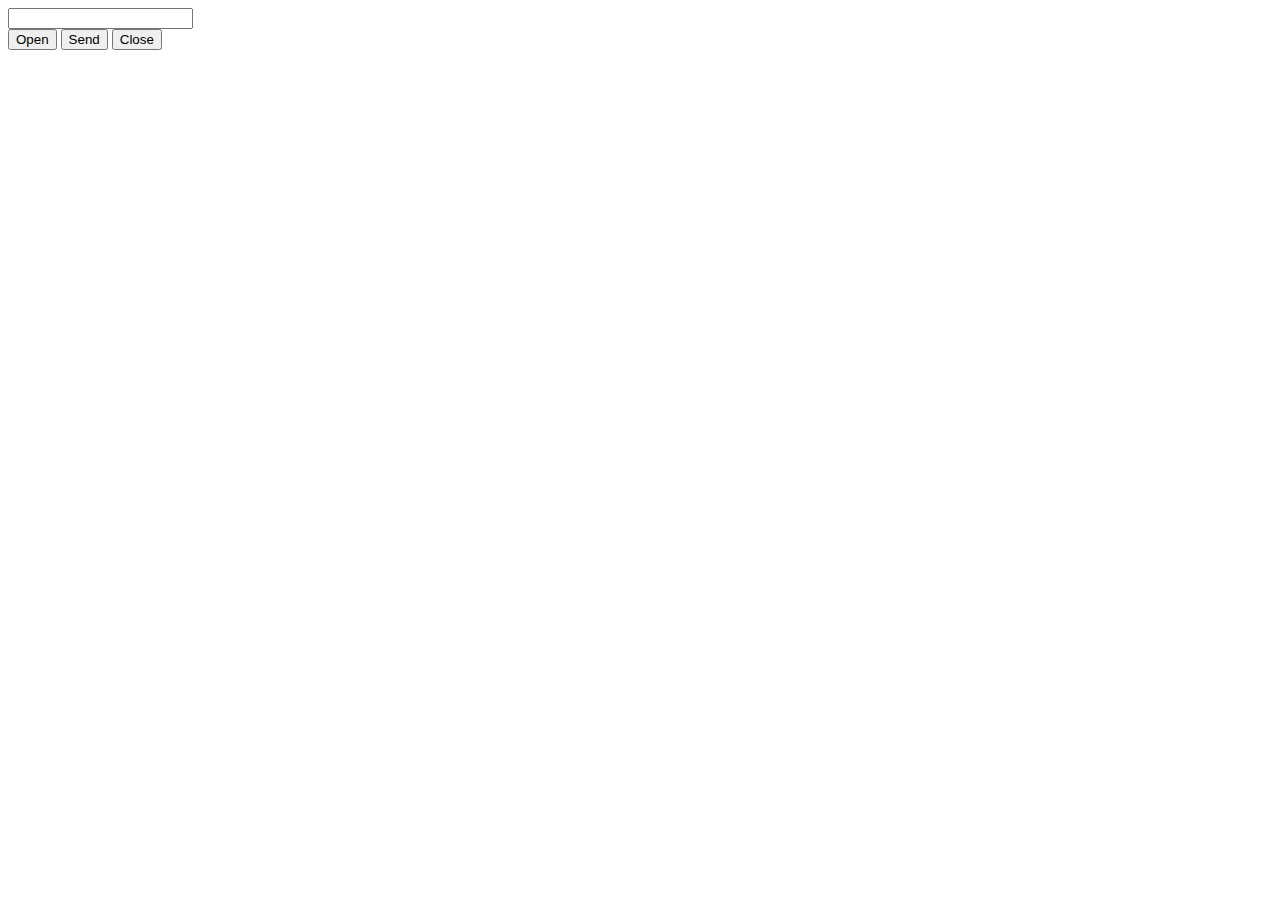
==== index.html @ 73d1c928 "Initial commit" ====
<!DOCTYPE html>

<html>
    <head>
        <title>Echo Chamber</title>
        <meta charset="UTF-8">
        <meta name="viewport" content="width=device-width">
    </head>
    <body>
        
        <div>
            <input type="text" id="messageinput"/>
        </div>
        <div>
            <button type="button" onclick="openSocket();" >Open</button>
            <button type="button" onclick="send();" >Send</button>
            <button type="button" onclick="closeSocket();" >Close</button>
        </div>
        <!-- Server responses get written here -->
        <div id="messages"></div>
        
        <!-- Script to utilise the WebSocket -->
        <script type="text/javascript">
                        
            var webSocket;
            var messages = document.getElementById("messages");
            
            
            function openSocket(){
                // Ensures only one connection is open at a time
                if(webSocket !== undefined && webSocket.readyState !== WebSocket.CLOSED){
                    writeResponse("WebSocket is already opened.");
                    return;
                }
                // Create a new instance of the websocket
                webSocket = new WebSocket("ws://192.168.1.144:8080");
                 
                /**
                 * Binds functions to the listeners for the websocket.
                 */
                webSocket.onopen = function(event){
                    // For reasons I can't determine, onopen gets called twice
                    // and the first time event.data is undefined.
                    // Leave a comment if you know the answer.
                    if(event.data === undefined) 
                        return;

                    writeResponse(event.data);
                };

                webSocket.onmessage = function(event){
                    writeResponse(event.data);
                };

                webSocket.onclose = function(event){
                    writeResponse("Connection closed");
                };
            }
            
            /**
             * Sends the value of the text input to the server
             */
            function send(){
                var text = document.getElementById("messageinput").value;
                webSocket.send(text);
            }
            
            function closeSocket(){
                webSocket.close();
            }

            function writeResponse(text){
                messages.innerHTML += "<br/>" + text;
            }
            
        </script>
        
    </body>
</html>
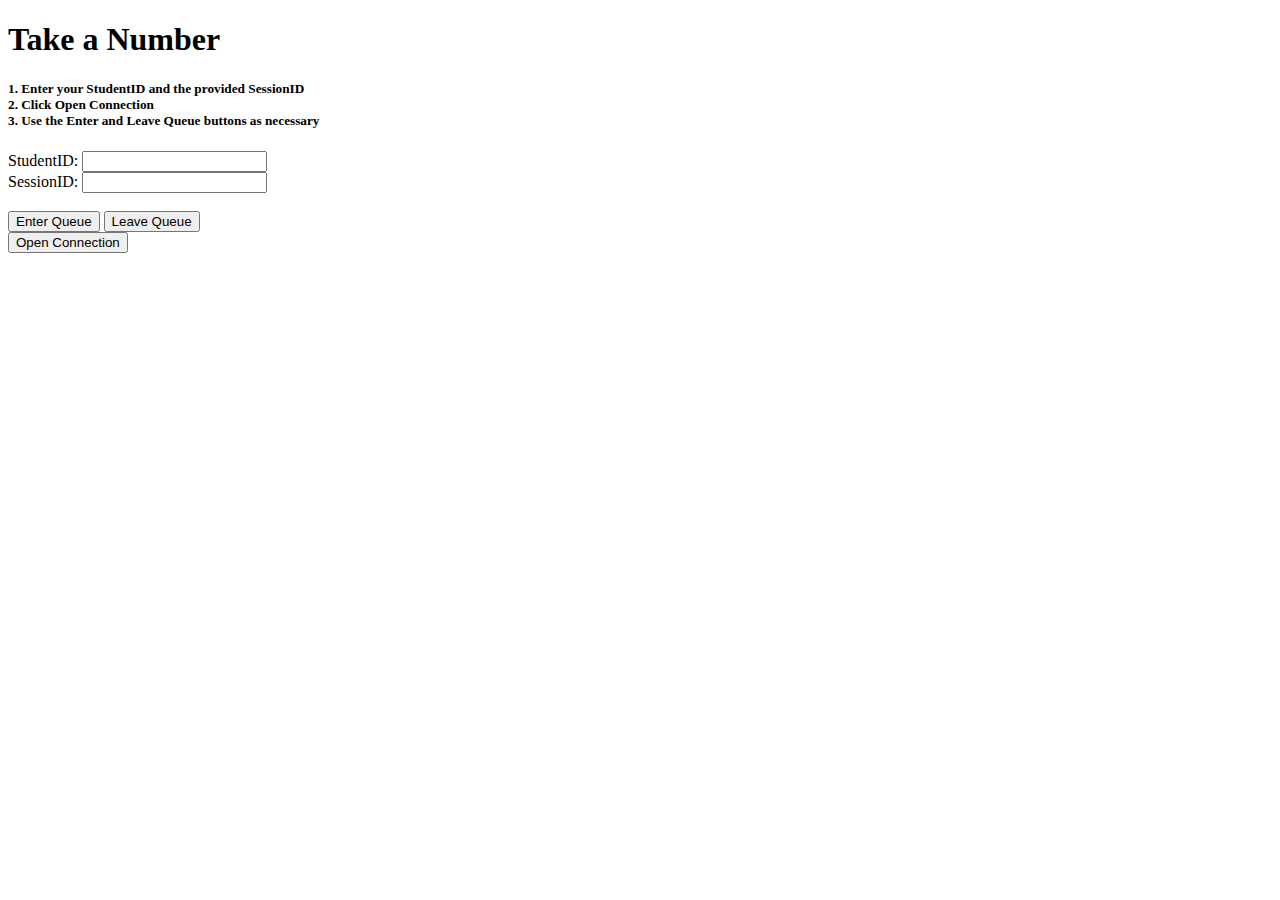
==== commit dc82b2db: "buttonized" ====
--- a/index.html
+++ b/index.html
@@ -2,30 +2,56 @@
 
 <html>
     <head>
-        <title>Echo Chamber</title>
+        <title>Take a Number</title>
         <meta charset="UTF-8">
         <meta name="viewport" content="width=device-width">
     </head>
+
+    <h1>Take a Number</h1>
+    <h5>
+        1. Enter your StudentID and the provided SessionID <br>
+        2. Click Open Connection <br>
+        3. Use the Enter and Leave Queue buttons as necessary
+    </h5>
+
     <body>
-        
+
         <div>
-            <input type="text" id="messageinput"/>
+            StudentID:
+            <input type="text" id="studentID"/>
+            <br> SessionID:
+            <input type="text" id="sessionID"/>
+            <br>
+            <!--<input type="text" id="messageinput"/>-->
         </div>
         <div>
-            <button type="button" onclick="openSocket();" >Open</button>
-            <button type="button" onclick="send();" >Send</button>
-            <button type="button" onclick="closeSocket();" >Close</button>
+            <br>
+            <button type="button" onclick="enterQueue();">Enter Queue</button>
+            <button type="button" onclick="leaveQueue();">Leave Queue</button>
+            <br>
+            <button type="button" onclick="openSocket();" >Open Connection</button>
+            <!--<button type="button" onclick="send();" >Send</button>
+            <button type="button" onclick="closeSocket();" >Close</button>-->
         </div>
         <!-- Server responses get written here -->
         <div id="messages"></div>
-        
+
         <!-- Script to utilise the WebSocket -->
         <script type="text/javascript">
-                        
+
             var webSocket;
             var messages = document.getElementById("messages");
-            
-            
+            var studentID = document.getElementById("studentID");
+            var sessionID = document.getElementById("sessionID");
+
+            function enterQueue() {
+                webSocket.send("enterQueue#" + studentID + "#" + sessionID);
+            }
+
+            function leaveQueue() {
+                webSocket.send("leaveQueue#" + studentID + "#" + sessionID);
+            }
+
             function openSocket(){
                 // Ensures only one connection is open at a time
                 if(webSocket !== undefined && webSocket.readyState !== WebSocket.CLOSED){
@@ -34,7 +60,7 @@
                 }
                 // Create a new instance of the websocket
                 webSocket = new WebSocket("ws://192.168.1.144:8080");
-                 
+
                 /**
                  * Binds functions to the listeners for the websocket.
                  */
@@ -42,7 +68,7 @@
                     // For reasons I can't determine, onopen gets called twice
                     // and the first time event.data is undefined.
                     // Leave a comment if you know the answer.
-                    if(event.data === undefined) 
+                    if(event.data === undefined)
                         return;
 
                     writeResponse(event.data);
@@ -56,7 +82,7 @@
                     writeResponse("Connection closed");
                 };
             }
-            
+
             /**
              * Sends the value of the text input to the server
              */
@@ -64,7 +90,7 @@
                 var text = document.getElementById("messageinput").value;
                 webSocket.send(text);
             }
-            
+
             function closeSocket(){
                 webSocket.close();
             }
@@ -72,8 +98,8 @@
             function writeResponse(text){
                 messages.innerHTML += "<br/>" + text;
             }
-            
+
         </script>
-        
+
     </body>
 </html>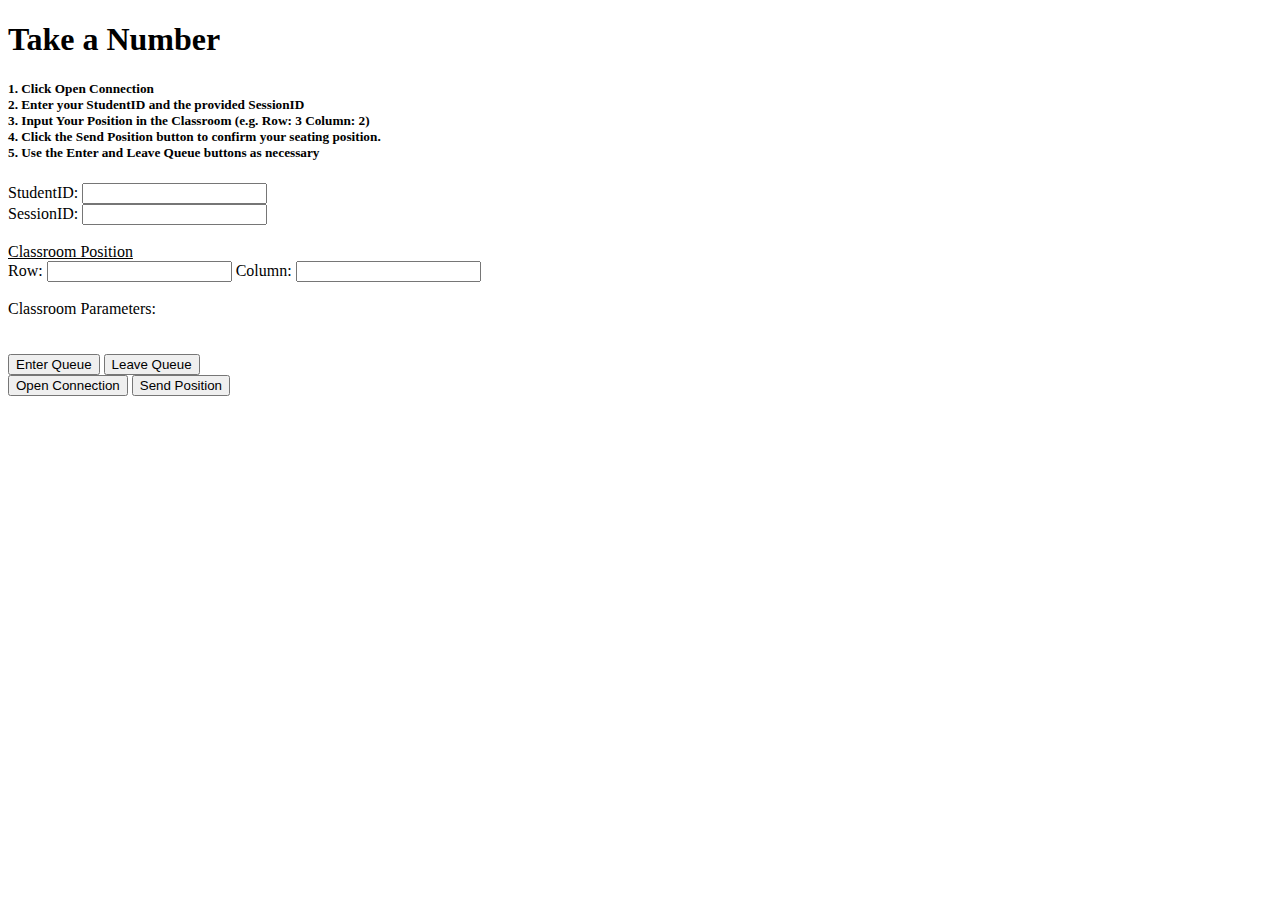
==== commit a48c913d: "test" ====
--- a/index.html
+++ b/index.html
@@ -1,105 +1,142 @@
 <!DOCTYPE html>
 
 <html>
-    <head>
-        <title>Take a Number</title>
-        <meta charset="UTF-8">
-        <meta name="viewport" content="width=device-width">
-    </head>
+<head>
+    <title>Take a Number</title>
+    <meta charset="UTF-8">
+    <meta name="viewport" content="width=device-width">
+</head>
 
-    <h1>Take a Number</h1>
-    <h5>
-        1. Enter your StudentID and the provided SessionID <br>
-        2. Click Open Connection <br>
-        3. Use the Enter and Leave Queue buttons as necessary
-    </h5>
+<h1>Take a Number</h1>
+<h5>
+    1. Click Open Connection <br>
+    2. Enter your StudentID and the provided SessionID <br>
+    3. Input Your Position in the Classroom (e.g. Row: 3 Column: 2) <br>
+    4. Click the Send Position button to confirm your seating position. <br>
+    5. Use the Enter and Leave Queue buttons as necessary
+</h5>
 
-    <body>
+<body>
 
-        <div>
-            StudentID:
-            <input type="text" id="studentID"/>
-            <br> SessionID:
-            <input type="text" id="sessionID"/>
-            <br>
-            <!--<input type="text" id="messageinput"/>-->
-        </div>
-        <div>
-            <br>
-            <button type="button" onclick="enterQueue();">Enter Queue</button>
-            <button type="button" onclick="leaveQueue();">Leave Queue</button>
-            <br>
-            <button type="button" onclick="openSocket();" >Open Connection</button>
-            <!--<button type="button" onclick="send();" >Send</button>
-            <button type="button" onclick="closeSocket();" >Close</button>-->
-        </div>
-        <!-- Server responses get written here -->
-        <div id="messages"></div>
+<div>
+    StudentID:
+    <input type="text" id="studentID"/>
+    <br> SessionID:
+    <input type="text" id="sessionID"/>
+    <br><br> <u>Classroom Position</u> <br>
+    Row: <input type="text" id="classPosRow"/>
+    Column: <input type="text" id="classPosCol"/> <br>
+    <br> Classroom Parameters:
+    <div id="sizeParams"></div>
+    <br>
+    <!--<input type="text" id="messageinput"/>-->
+</div>
+<div>
+    <br>
+    <button type="button" onclick="enterQueue();">Enter Queue</button>
+    <button type="button" onclick="leaveQueue();">Leave Queue</button>
+    <br>
+    <button type="button" onclick="openSocket();">Open Connection</button>
+    <button type="button" onclick="sendPosition();">Send Position</button>
+    <!--<button type="button" onclick="send();">Send</button>
+    <button type="button" onclick="closeSocket();">Close</button>-->
+</div>
+<!-- Server responses get written here -->
+<div id="messages"></div>
 
-        <!-- Script to utilise the WebSocket -->
-        <script type="text/javascript">
+<!-- Script to utilise the WebSocket -->
+<script type="text/javascript">
 
-            var webSocket;
-            var messages = document.getElementById("messages");
-            var studentID = document.getElementById("studentID");
-            var sessionID = document.getElementById("sessionID");
+    var webSocket;
+    var classPosRow = document.getElementById("classPosRow");
+    var classPosCol = document.getElementById("classPosCol");
+    var sizeParams = document.getElementById("sizeParams");
+    var messages = document.getElementById("messages");
+    var studentID = document.getElementById("studentID").value;
+    var sessionID = document.getElementById("sessionID").value;
 
-            function enterQueue() {
-                webSocket.send("enterQueue#" + studentID + "#" + sessionID);
-            }
+    function sendPosition() {
+        webSocket.send("classPos#" + document.getElementById("studentID").value
+                + "#" + document.getElementById("sessionID").value
+                + "#" + document.getElementById("classPosRow").value)
+        + "#" + document.getElementById("classPosCol");
+    }
 
-            function leaveQueue() {
-                webSocket.send("leaveQueue#" + studentID + "#" + sessionID);
-            }
+    function enterQueue() {
+        webSocket.send("enterQueue#" + document.getElementById("studentID").value
+                + "#" + document.getElementById("sessionID").value);
+    }
 
-            function openSocket(){
-                // Ensures only one connection is open at a time
-                if(webSocket !== undefined && webSocket.readyState !== WebSocket.CLOSED){
-                    writeResponse("WebSocket is already opened.");
-                    return;
-                }
-                // Create a new instance of the websocket
-                webSocket = new WebSocket("ws://192.168.1.144:8080");
+    function leaveQueue() {
+        webSocket.send("leaveQueue#" + document.getElementById("studentID").value
+                + "#" + document.getElementById("sessionID").value);
+    }
 
-                /**
-                 * Binds functions to the listeners for the websocket.
-                 */
-                webSocket.onopen = function(event){
-                    // For reasons I can't determine, onopen gets called twice
-                    // and the first time event.data is undefined.
-                    // Leave a comment if you know the answer.
-                    if(event.data === undefined)
-                        return;
+    function getLabSize() {
+        webSocket.send("getSize#" + document.getElementById("sessionID").value);
+    }
 
-                    writeResponse(event.data);
-                };
+    function openSocket(){
+        // Ensures only one connection is open at a time
+        if(webSocket !== undefined && webSocket.readyState !== WebSocket.CLOSED){
+            writeResponse("WebSocket is already opened.");
+            return;
+        }
+        // Create a new instance of the websocket
+        webSocket = new WebSocket("ws://192.168.1.144:8080");
 
-                webSocket.onmessage = function(event){
-                    writeResponse(event.data);
-                };
+        /**
+         * Binds functions to the listeners for the websocket.
+         */
+        webSocket.onopen = function(event){
+            // For reasons I can't determine, onopen gets called twice
+            // and the first time event.data is undefined.
+            // Leave a comment if you know the answer.
+            if(event.data === undefined)
+                return;
 
-                webSocket.onclose = function(event){
-                    writeResponse("Connection closed");
-                };
-            }
+            writeResponse(event.data);
+        };
 
-            /**
-             * Sends the value of the text input to the server
-             */
-            function send(){
-                var text = document.getElementById("messageinput").value;
-                webSocket.send(text);
-            }
+        webSocket.onmessage = function(event){
+            writeResponse(event.data);
+        };
 
-            function closeSocket(){
-                webSocket.close();
-            }
+        webSocket.onclose = function(event){
+            writeResponse("Connection closed");
+        };
 
-            function writeResponse(text){
-                messages.innerHTML += "<br/>" + text;
-            }
+        getLabSize(); // Ask the server what the size of the classroom is upon connecting
+    }
 
-        </script>
+    /**
+     * Sends the value of the text input to the server
+     */
+    function send(){
+        var text = document.getElementById("messageinput").value;
+        webSocket.send(text);
+    }
 
-    </body>
+    function closeSocket(){
+        webSocket.close();
+    }
+
+    function writeResponse(text){
+
+        // Expect labSize message of form: 'labSize#rowNum#colNum'
+        if (text.contains("labSize#")) {
+            var rowNum = 0;
+            var colNum = 0;
+            var splits = text.split("#");
+            splits[2] = rowNum;
+            splits[3] = colNum;
+            sizeParams.innerHTML = "Input a row between 1 and " + rowNum + 1 + " and a column between 1 and " + colNum + 1;
+
+        }
+        messages.innerHTML += "<br/>" + text;
+    }
+
+</script>
+
+</body>
 </html>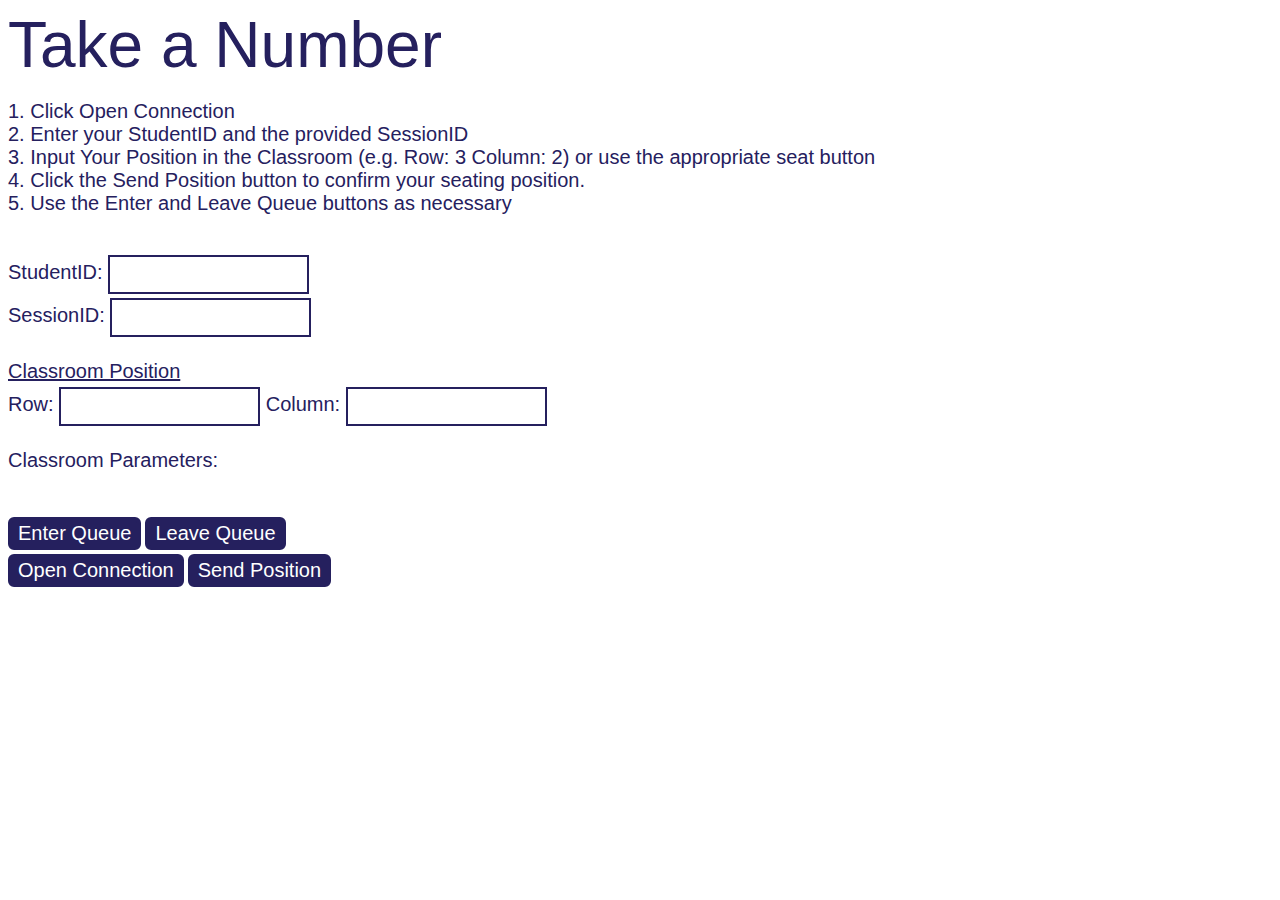
==== commit 7471a876: "Changed styling of web page." ====
--- a/index.html
+++ b/index.html
@@ -1,142 +1,65 @@
 <!DOCTYPE html>
-
 <html>
 <head>
     <title>Take a Number</title>
     <meta charset="UTF-8">
     <meta name="viewport" content="width=device-width">
+    <link rel="stylesheet" type="text/css" href="take-a-number.css">
 </head>
+<body>
 
-<h1>Take a Number</h1>
-<h5>
+<t1>Take a Number</t1>
+
+<spacer class = "smallSpace"></spacer>
+
+<t2>
     1. Click Open Connection <br>
     2. Enter your StudentID and the provided SessionID <br>
-    3. Input Your Position in the Classroom (e.g. Row: 3 Column: 2) <br>
+    3. Input Your Position in the Classroom (e.g. Row: 3 Column: 2) or use the appropriate seat button <br>
     4. Click the Send Position button to confirm your seating position. <br>
     5. Use the Enter and Leave Queue buttons as necessary
-</h5>
+</t2>
 
-<body>
+<spacer class = "smallSpace"></spacer>
+
+<table id="buttonTable">
+</table>
+
+<spacer class = "smallSpace"></spacer>
 
 <div>
+    <t2>
     StudentID:
-    <input type="text" id="studentID"/>
+    <input type="text" class = "inputType" id="studentID"/>
     <br> SessionID:
-    <input type="text" id="sessionID"/>
+    <input type="text" class = "inputType" id="sessionID"/>
     <br><br> <u>Classroom Position</u> <br>
-    Row: <input type="text" id="classPosRow"/>
-    Column: <input type="text" id="classPosCol"/> <br>
+    Row: <input type="text" class = "inputType" id="classPosRow"/>
+    Column: <input type="text" class = "inputType" id="classPosCol"/> <br>
     <br> Classroom Parameters:
     <div id="sizeParams"></div>
     <br>
+    </t2>
     <!--<input type="text" id="messageinput"/>-->
 </div>
 <div>
     <br>
-    <button type="button" onclick="enterQueue();">Enter Queue</button>
-    <button type="button" onclick="leaveQueue();">Leave Queue</button>
+    <button type="button" class = "button textButton" onclick="enterQueue();">Enter Queue</button>
+    <button type="button" class = "button textButton" onclick="leaveQueue();">Leave Queue</button>
     <br>
-    <button type="button" onclick="openSocket();">Open Connection</button>
-    <button type="button" onclick="sendPosition();">Send Position</button>
+    <button type="button" class = "button textButton" onclick="openSocket();">Open Connection</button>
+    <button type="button" class = "button textButton" onclick="sendPosition();">Send Position</button>
     <!--<button type="button" onclick="send();">Send</button>
     <button type="button" onclick="closeSocket();">Close</button>-->
 </div>
 <!-- Server responses get written here -->
 <div id="messages"></div>
 
+<br>
+
+
 <!-- Script to utilise the WebSocket -->
-<script type="text/javascript">
-
-    var webSocket;
-    var classPosRow = document.getElementById("classPosRow");
-    var classPosCol = document.getElementById("classPosCol");
-    var sizeParams = document.getElementById("sizeParams");
-    var messages = document.getElementById("messages");
-    var studentID = document.getElementById("studentID").value;
-    var sessionID = document.getElementById("sessionID").value;
-
-    function sendPosition() {
-        webSocket.send("classPos#" + document.getElementById("studentID").value
-                + "#" + document.getElementById("sessionID").value
-                + "#" + document.getElementById("classPosRow").value)
-        + "#" + document.getElementById("classPosCol");
-    }
-
-    function enterQueue() {
-        webSocket.send("enterQueue#" + document.getElementById("studentID").value
-                + "#" + document.getElementById("sessionID").value);
-    }
-
-    function leaveQueue() {
-        webSocket.send("leaveQueue#" + document.getElementById("studentID").value
-                + "#" + document.getElementById("sessionID").value);
-    }
-
-    function getLabSize() {
-        webSocket.send("getSize#" + document.getElementById("sessionID").value);
-    }
-
-    function openSocket(){
-        // Ensures only one connection is open at a time
-        if(webSocket !== undefined && webSocket.readyState !== WebSocket.CLOSED){
-            writeResponse("WebSocket is already opened.");
-            return;
-        }
-        // Create a new instance of the websocket
-        webSocket = new WebSocket("ws://192.168.1.144:8080");
-
-        /**
-         * Binds functions to the listeners for the websocket.
-         */
-        webSocket.onopen = function(event){
-            // For reasons I can't determine, onopen gets called twice
-            // and the first time event.data is undefined.
-            // Leave a comment if you know the answer.
-            if(event.data === undefined)
-                return;
-
-            writeResponse(event.data);
-        };
-
-        webSocket.onmessage = function(event){
-            writeResponse(event.data);
-        };
-
-        webSocket.onclose = function(event){
-            writeResponse("Connection closed");
-        };
-
-        getLabSize(); // Ask the server what the size of the classroom is upon connecting
-    }
-
-    /**
-     * Sends the value of the text input to the server
-     */
-    function send(){
-        var text = document.getElementById("messageinput").value;
-        webSocket.send(text);
-    }
-
-    function closeSocket(){
-        webSocket.close();
-    }
-
-    function writeResponse(text){
-
-        // Expect labSize message of form: 'labSize#rowNum#colNum'
-        if (text.contains("labSize#")) {
-            var rowNum = 0;
-            var colNum = 0;
-            var splits = text.split("#");
-            splits[2] = rowNum;
-            splits[3] = colNum;
-            sizeParams.innerHTML = "Input a row between 1 and " + rowNum + 1 + " and a column between 1 and " + colNum + 1;
-
-        }
-        messages.innerHTML += "<br/>" + text;
-    }
-
-</script>
+<script type="text/javascript" src="Scripts/functions.js"></script>
 
 </body>
 </html>--- a/take-a-number.css
+++ b/take-a-number.css
@@ -0,0 +1,72 @@
+t1 {
+    font-family: Arial, Helvetica, sans-serif;
+    font-size: 400%;
+    display: block;
+    color: #25205e;
+    width:100%;
+}
+
+t2 {
+    font-family: Arial, Helvetica, sans-serif;
+    font-size: 125%;
+    display: block;
+    color: #25205e;
+    width:100%;
+}
+
+.body {
+    margin-top: 20px;
+}
+
+.button {
+    font-family: Arial, Helvetica, sans-serif;
+    text-align: center;
+    text-decoration: none;
+    display: inline-block;
+    font-size: 125%;
+    cursor: pointer;
+}
+
+.seatButton {
+    background-color: white;
+    color: black;
+    border: 4px solid #25205e;
+    border-radius: 4px;
+    height: 120px;
+    width: 120px;
+}
+
+spacer {
+    display: inline-block;
+    margin: 4px;
+    border: 0;
+    height: 120px;
+    width: 120px;
+}
+
+.smallSpace {
+    display: inline-block;
+    height: 5px;
+}
+
+.textButton {
+    font-family: Arial, Helvetica, sans-serif;
+    background-color: #25205e;
+    color: white;
+    margin-top: 4px;
+    border: 4px solid #25205e;
+    border-radius: 6px;
+}
+
+.center {
+    display: block;
+    margin-left: auto;
+    margin-right: auto;
+}
+
+.inputType {
+    margin-top: 4px;
+    padding: 10px;
+    border: solid 2px #25205e;
+    transition: box-shadow 0.3s, border 0.3s;
+}